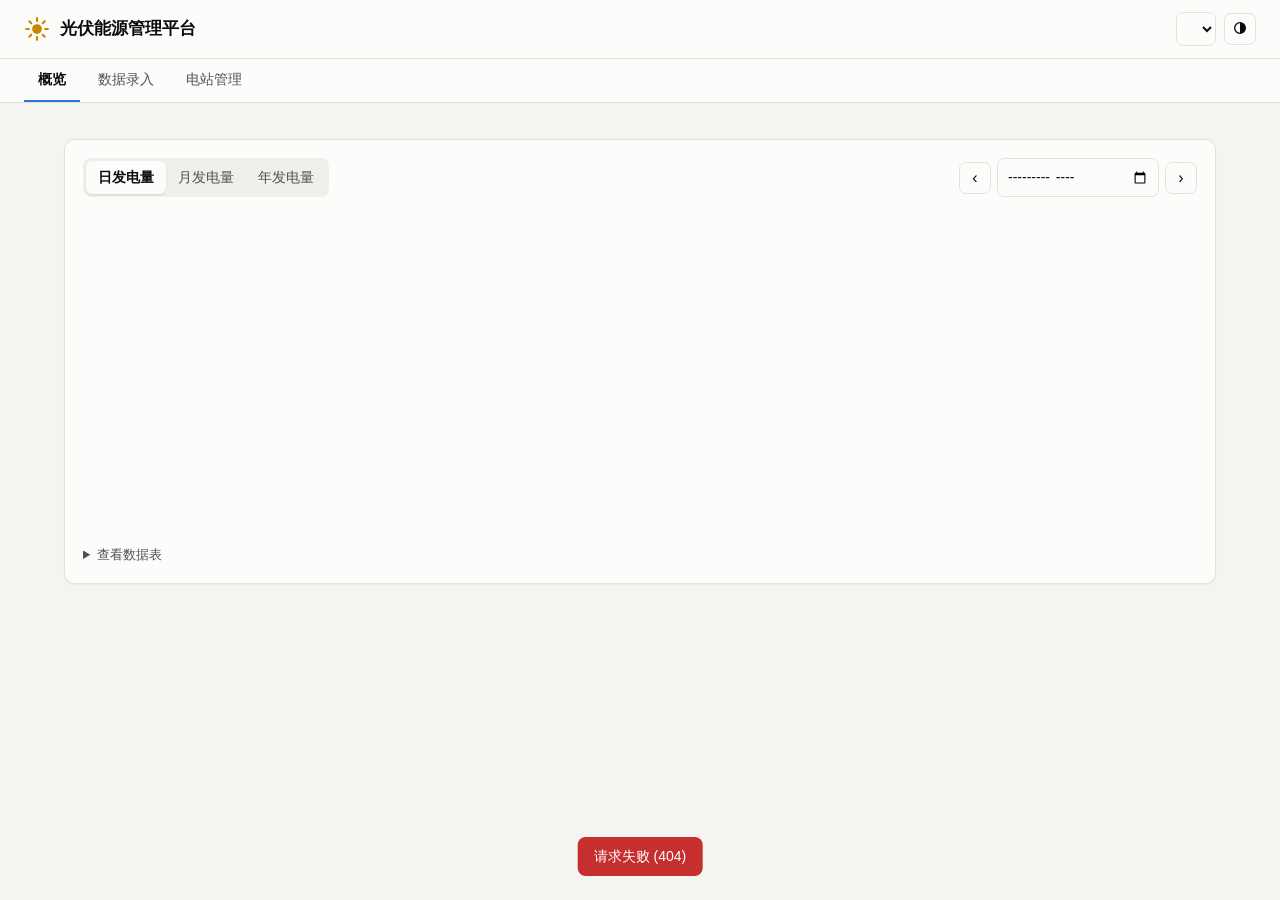
==== solar/static/index.html @ 00c16edc "Support GoodWe SEMS+ (China region): import stations, backfill history - New SEMS+ client: hashed pa" ====
<!doctype html>
<html lang="zh-CN">
<head>
<meta charset="utf-8">
<meta name="viewport" content="width=device-width, initial-scale=1">
<title>光伏能源管理平台</title>
<link rel="icon" href="data:image/svg+xml,%3Csvg xmlns='http://www.w3.org/2000/svg' viewBox='0 0 24 24'%3E%3Ccircle cx='12' cy='12' r='5' fill='%23eda100'/%3E%3C/svg%3E">
<link rel="stylesheet" href="style.css">
</head>
<body>
<header class="topbar">
  <div class="brand">
    <svg viewBox="0 0 24 24" width="26" height="26" aria-hidden="true"><circle cx="12" cy="12" r="4.5" fill="currentColor"/><g stroke="currentColor" stroke-width="2" stroke-linecap="round"><path d="M12 2v2.5M12 19.5V22M2 12h2.5M19.5 12H22M4.9 4.9l1.8 1.8M17.3 17.3l1.8 1.8M4.9 19.1l1.8-1.8M17.3 6.7l1.8-1.8"/></g></svg>
    <span>光伏能源管理平台</span>
  </div>
  <div class="topbar-actions">
    <label class="sr-only" for="stationSelect">选择电站</label>
    <select id="stationSelect"></select>
    <button class="icon-btn" id="themeBtn" title="切换深色/浅色" aria-label="切换深色/浅色"><svg viewBox="0 0 24 24" width="16" height="16" aria-hidden="true"><circle cx="12" cy="12" r="8" fill="none" stroke="currentColor" stroke-width="2"/><path d="M12 4a8 8 0 0 1 0 16z" fill="currentColor"/></svg></button>
  </div>
</header>

<nav class="tabs" role="tablist">
  <button class="tab active" data-view="dashboard">概览</button>
  <button class="tab" data-view="entry">数据录入</button>
  <button class="tab" data-view="stations">电站管理</button>
</nav>

<main>
  <!-- 概览 -->
  <section id="view-dashboard" class="view active">
    <div id="emptyState" class="card empty hidden">
      <h2>还没有电站</h2>
      <p>先添加你的光伏电站，然后录入每天的发电量；也可以生成演示数据先体验一下。</p>
      <div class="row-gap">
        <button class="btn primary" data-goto="stations">添加电站</button>
        <button class="btn" id="demoBtn">生成演示数据</button>
      </div>
    </div>

    <div class="kpis" id="kpis"></div>

    <div class="card">
      <div class="card-head">
        <div class="seg" role="tablist" id="periodSeg">
          <button class="active" data-period="daily">日发电量</button>
          <button data-period="monthly">月发电量</button>
          <button data-period="yearly">年发电量</button>
        </div>
        <div class="period-ctrl">
          <button class="icon-btn" id="prevBtn" title="上一个">‹</button>
          <input type="month" id="monthInput">
          <input type="number" id="yearInput" min="2000" max="2100" class="hidden">
          <button class="icon-btn" id="nextBtn" title="下一个">›</button>
        </div>
      </div>
      <h3 id="chartTitle" class="chart-title"></h3>
      <div class="stats-row" id="periodStats"></div>
      <div id="legend" class="legend"></div>
      <div class="chart-wrap" id="chart"></div>
      <details class="table-toggle">
        <summary>查看数据表</summary>
        <div class="table-scroll"><table id="periodTable"></table></div>
      </details>
    </div>
  </section>

  <!-- 数据录入 -->
  <section id="view-entry" class="view">
    <div class="grid-2">
      <div class="card">
        <h2>录入日发电量</h2>
        <form id="recordForm" class="form">
          <label>电站<select name="station_id" required></select></label>
          <label>日期<input type="date" name="day" required></label>
          <label>发电量 (kWh)<input type="number" name="kwh" step="0.01" min="0" required placeholder="例如 186.5"></label>
          <label>备注<input type="text" name="note" placeholder="可选，例如：阴雨、清洗组件"></label>
          <button class="btn primary" type="submit">保存</button>
          <p class="hint">同一电站同一天重复录入会覆盖原有数据。</p>
        </form>
      </div>
      <div class="card">
        <h2>批量导入 / 导出</h2>
        <form id="importForm" class="form">
          <label>电站<select name="station_id" required></select></label>
          <label>CSV 文件<input type="file" name="file" accept=".csv,.txt"></label>
          <label>或直接粘贴（每行：日期,发电量）
            <textarea name="csv" rows="6" placeholder="2024-06-01,210.5&#10;2024-06-02,198.3"></textarea>
          </label>
          <button class="btn primary" type="submit">导入</button>
        </form>
        <div class="row-gap" style="margin-top:12px">
          <a class="btn" id="exportLink" href="/api/export">导出 CSV（当前电站）</a>
        </div>
      </div>
    </div>
    <div class="card" id="syncCard">
      <div class="card-head">
        <h2>固德威自动同步</h2>
        <div class="row-gap">
          <button class="btn" id="discoverBtn">从固德威导入电站</button>
          <button class="btn" id="backfillBtn">补录历史数据</button>
          <button class="btn" id="syncBtn">立即同步</button>
        </div>
      </div>
      <p id="syncMsg" class="sync-msg"></p>
      <p id="backfillMsg" class="sync-msg hidden"></p>
      <div class="table-scroll"><table id="syncTable"></table></div>
    </div>
    <div class="card">
      <div class="card-head">
        <h2>最近记录</h2>
        <div class="period-ctrl">
          <input type="month" id="recordsMonth">
        </div>
      </div>
      <div class="table-scroll"><table id="recordsTable"></table></div>
    </div>
  </section>

  <!-- 电站管理 -->
  <section id="view-stations" class="view">
    <div class="grid-2">
      <div class="card">
        <h2 id="stationFormTitle">添加电站</h2>
        <form id="stationForm" class="form">
          <input type="hidden" name="id">
          <label>电站名称<input name="name" required placeholder="例如：家庭屋顶电站"></label>
          <label>装机容量 (kWp)<input type="number" name="capacity_kwp" step="0.01" min="0" required></label>
          <label>上网电价 / 收益单价 (元/kWh)<input type="number" name="price" step="0.0001" min="0" value="0.4"></label>
          <label>地址<input name="location" placeholder="可选"></label>
          <label>并网日期<input type="date" name="commission_date"></label>
          <label>备注<input name="notes" placeholder="可选"></label>
          <label>固德威电站 ID（自动同步用，可选）
            <input name="goodwe_station_id" placeholder="SEMS 网页版电站页面网址中的 ID">
          </label>
          <div class="row-gap">
            <button class="btn primary" type="submit">保存</button>
            <button class="btn hidden" type="button" id="stationCancel">取消编辑</button>
          </div>
        </form>
      </div>
      <div class="card">
        <h2>我的电站</h2>
        <div class="table-scroll"><table id="stationsTable"></table></div>
      </div>
    </div>
  </section>
</main>

<div id="tooltip" class="tooltip hidden" role="status"></div>
<div id="toast" class="toast hidden"></div>
<script src="app.js"></script>
</body>
</html>
---- solar/static/style.css ----
:root {
  color-scheme: light;
  --bg: #f4f4f1;
  --surface: #fcfcfb;
  --surface-2: #f0efec;
  --border: #e2e1dc;
  --text: #0b0b0b;
  --text-2: #52514e;
  --text-3: #75746f;
  --grid: #e6e5e0;
  --accent: #c98500;
  --primary: #2a78d6;
  --primary-ink: #ffffff;
  --series-1: #2a78d6;
  --series-2: #eb6834;
  --danger: #c62f2e;
  --good: #0f7a3a;
  --shadow: 0 1px 2px rgba(0,0,0,.05);
}
@media (prefers-color-scheme: dark) {
  :root:not([data-theme="light"]) {
    color-scheme: dark;
    --bg: #111110; --surface: #1a1a19; --surface-2: #232322; --border: #2e2e2c;
    --text: #f0efec; --text-2: #c3c2b7; --text-3: #94938b; --grid: #2c2c2a;
    --accent: #eda100; --primary: #3987e5; --series-1: #3987e5; --series-2: #d95926;
    --danger: #e66767; --good: #3fb46c; --shadow: none;
  }
}
:root[data-theme="dark"] {
  color-scheme: dark;
  --bg: #111110; --surface: #1a1a19; --surface-2: #232322; --border: #2e2e2c;
  --text: #f0efec; --text-2: #c3c2b7; --text-3: #94938b; --grid: #2c2c2a;
  --accent: #eda100; --primary: #3987e5; --series-1: #3987e5; --series-2: #d95926;
  --danger: #e66767; --good: #3fb46c; --shadow: none;
}

* { box-sizing: border-box; }
body {
  margin: 0; background: var(--bg); color: var(--text);
  font: 14px/1.5 -apple-system, BlinkMacSystemFont, "PingFang SC", "Microsoft YaHei", "Noto Sans CJK SC", "Segoe UI", sans-serif;
  font-variant-numeric: tabular-nums;
}
h2 { font-size: 16px; margin: 0 0 12px; }
.hidden { display: none !important; }
.sr-only { position: absolute; width: 1px; height: 1px; overflow: hidden; clip: rect(0 0 0 0); }

.topbar {
  display: flex; align-items: center; justify-content: space-between; gap: 12px;
  padding: 12px 24px; background: var(--surface); border-bottom: 1px solid var(--border);
  position: sticky; top: 0; z-index: 10;
}
.brand { display: flex; align-items: center; gap: 10px; font-weight: 600; font-size: 17px; }
.brand svg { color: var(--accent); flex: none; }
.topbar-actions { display: flex; gap: 8px; align-items: center; min-width: 0; }
.topbar-actions select { max-width: 52vw; }

.tabs { display: flex; gap: 4px; padding: 0 24px; background: var(--surface); border-bottom: 1px solid var(--border); overflow-x: auto; }
.tab { border: 0; background: none; color: var(--text-2); padding: 10px 14px; cursor: pointer; font: inherit; border-bottom: 2px solid transparent; white-space: nowrap; }
.tab.active { color: var(--text); border-bottom-color: var(--primary); font-weight: 600; }

main { max-width: 1200px; margin: 0 auto; padding: 20px 24px 48px; }
.view { display: none; }
.view.active { display: block; }

.card { background: var(--surface); border: 1px solid var(--border); border-radius: 10px; padding: 18px; margin-bottom: 16px; box-shadow: var(--shadow); min-width: 0; }
.card-head { display: flex; justify-content: space-between; align-items: center; gap: 12px; flex-wrap: wrap; margin-bottom: 8px; }
.card-head h2 { margin: 0; }
.empty { text-align: center; padding: 36px 18px; }
.empty p { color: var(--text-2); }
.grid-2 { display: grid; grid-template-columns: minmax(0, 1fr) minmax(0, 1.4fr); gap: 16px; }
.grid-2 > .card { margin-bottom: 0; }
.grid-2 + .card { margin-top: 16px; }

.kpis { display: grid; grid-template-columns: repeat(4, minmax(0, 1fr)); gap: 12px; margin-bottom: 16px; }
.kpi { background: var(--surface); border: 1px solid var(--border); border-radius: 10px; padding: 14px 16px; box-shadow: var(--shadow); min-width: 0; }
.kpi .label { color: var(--text-2); font-size: 13px; }
.kpi .value { font-size: 26px; font-weight: 650; margin: 2px 0; white-space: nowrap; overflow: hidden; text-overflow: ellipsis; }
.kpi .value small { font-size: 13px; font-weight: 500; color: var(--text-2); margin-left: 3px; }
.kpi .sub { color: var(--text-3); font-size: 12px; }
.kpi.minor .value { font-size: 20px; }
.delta-up { color: var(--good); }
.delta-down { color: var(--danger); }

.seg { display: inline-flex; background: var(--surface-2); border-radius: 8px; padding: 3px; }
.seg button { border: 0; background: none; padding: 6px 12px; border-radius: 6px; cursor: pointer; color: var(--text-2); font: inherit; }
.seg button.active { background: var(--surface); color: var(--text); font-weight: 600; box-shadow: 0 1px 2px rgba(0,0,0,.12); }
.period-ctrl { display: flex; gap: 6px; align-items: center; }
.chart-title { font-size: 15px; margin: 6px 0 4px; font-weight: 600; }

.stats-row { display: flex; flex-wrap: wrap; gap: 6px 24px; color: var(--text-2); font-size: 13px; margin-bottom: 6px; }
.stats-row b { color: var(--text); font-weight: 600; }
.legend { display: flex; gap: 16px; font-size: 12px; color: var(--text-2); min-height: 4px; }
.legend i { display: inline-block; width: 10px; height: 10px; border-radius: 2px; margin-right: 6px; vertical-align: -1px; }

.chart-wrap { position: relative; width: 100%; height: 320px; }
.chart-wrap svg { display: block; width: 100%; height: 100%; overflow: visible; }
.chart-wrap .axis text { fill: var(--text-3); font-size: 11px; }
.chart-wrap .grid line { stroke: var(--grid); }
.chart-wrap .baseline { stroke: var(--text-3); }
.chart-wrap .bar { transition: opacity .12s; }
.chart-wrap.hovering .bar { opacity: .45; }
.chart-wrap.hovering .bar.hot { opacity: 1; }
.chart-wrap .hit { fill: transparent; cursor: default; }
.chart-wrap .dlabel { fill: var(--text-2); font-size: 11px; }
.chart-empty { display: flex; align-items: center; justify-content: center; height: 100%; color: var(--text-3); }

.tooltip { position: fixed; z-index: 50; pointer-events: none; background: var(--surface); color: var(--text); border: 1px solid var(--border); border-radius: 8px; padding: 8px 10px; font-size: 12px; box-shadow: 0 4px 16px rgba(0,0,0,.15); min-width: 140px; }
.tooltip .t-head { font-weight: 600; margin-bottom: 4px; }
.tooltip .t-row { display: flex; justify-content: space-between; gap: 14px; color: var(--text-2); }
.tooltip .t-row b { color: var(--text); font-weight: 600; }
.tooltip i { display: inline-block; width: 8px; height: 8px; border-radius: 2px; margin-right: 5px; }

.table-toggle { margin-top: 10px; }
.table-toggle summary { cursor: pointer; color: var(--text-2); font-size: 13px; }
.table-scroll { overflow-x: auto; max-height: 460px; overflow-y: auto; }
table { width: 100%; border-collapse: collapse; font-size: 13px; }
th, td { text-align: left; padding: 7px 10px; border-bottom: 1px solid var(--border); white-space: nowrap; }
th { color: var(--text-2); font-weight: 500; position: sticky; top: 0; background: var(--surface); }
td.num, th.num { text-align: right; }
tr.nodata td { color: var(--text-3); }

.form { display: grid; gap: 10px; }
.form label { display: grid; gap: 4px; color: var(--text-2); font-size: 13px; }
input, select, textarea {
  font: inherit; color: var(--text); background: var(--surface); border: 1px solid var(--border);
  border-radius: 7px; padding: 7px 9px; min-width: 0; width: 100%;
}
.period-ctrl input, .topbar-actions select { width: auto; }
#yearInput { width: 90px; }
input:focus, select:focus, textarea:focus { outline: 2px solid var(--primary); outline-offset: -1px; }
.hint { color: var(--text-3); font-size: 12px; margin: 0; }
.row-gap { display: flex; gap: 8px; flex-wrap: wrap; justify-content: inherit; }
.empty .row-gap { justify-content: center; }

.btn { display: inline-flex; align-items: center; justify-content: center; gap: 6px; border: 1px solid var(--border); background: var(--surface); color: var(--text); padding: 7px 14px; border-radius: 7px; cursor: pointer; font: inherit; text-decoration: none; }
.btn:hover { background: var(--surface-2); }
.btn.primary { background: var(--primary); border-color: var(--primary); color: var(--primary-ink); }
.btn.primary:hover { filter: brightness(1.08); }
.btn.small { padding: 3px 9px; font-size: 12px; }
.btn.danger { color: var(--danger); }
.icon-btn { border: 1px solid var(--border); background: var(--surface); color: var(--text); width: 32px; height: 32px; border-radius: 7px; cursor: pointer; font-size: 16px; line-height: 1; flex: none; }
.icon-btn:hover { background: var(--surface-2); }

.toast { position: fixed; left: 50%; bottom: 24px; transform: translateX(-50%); background: var(--text); color: var(--surface); padding: 9px 16px; border-radius: 8px; z-index: 60; max-width: calc(100vw - 32px); }
.toast.error { background: var(--danger); color: #fff; }

@media (max-width: 860px) {
  .kpis { grid-template-columns: repeat(2, minmax(0, 1fr)); }
  .grid-2 { grid-template-columns: minmax(0, 1fr); }
}
@media (max-width: 520px) {
  .topbar { padding: 10px 16px; }
  .brand span { font-size: 15px; }
  .tabs { padding: 0 8px; }
  main { padding: 16px 16px 40px; }
  .card { padding: 14px; }
  .kpi .value { font-size: 21px; }
  .chart-wrap { height: 260px; }
  .card-head { flex-direction: column; align-items: stretch; }
  .period-ctrl input[type=month] { flex: 1; }
}

.sync-msg { margin: 0 0 8px; color: var(--text-2); }
.sync-msg .dot { display: inline-block; width: 8px; height: 8px; border-radius: 50%; margin-right: 6px; background: var(--text-3); }
.sync-msg.ok .dot { background: var(--good); }
.sync-msg.err .dot { background: var(--danger); }
.sync-msg code { background: var(--surface-2); padding: 1px 5px; border-radius: 4px; font-size: 12px; }

.login-page { min-height: 100vh; display: flex; align-items: center; justify-content: center; padding: 16px; }
.login-card { width: 100%; max-width: 360px; display: grid; gap: 14px; padding: 28px 24px; }
.login-card .brand { justify-content: center; margin-bottom: 6px; }
.login-err { color: var(--danger); margin: 0; min-height: 1.5em; font-size: 13px; }
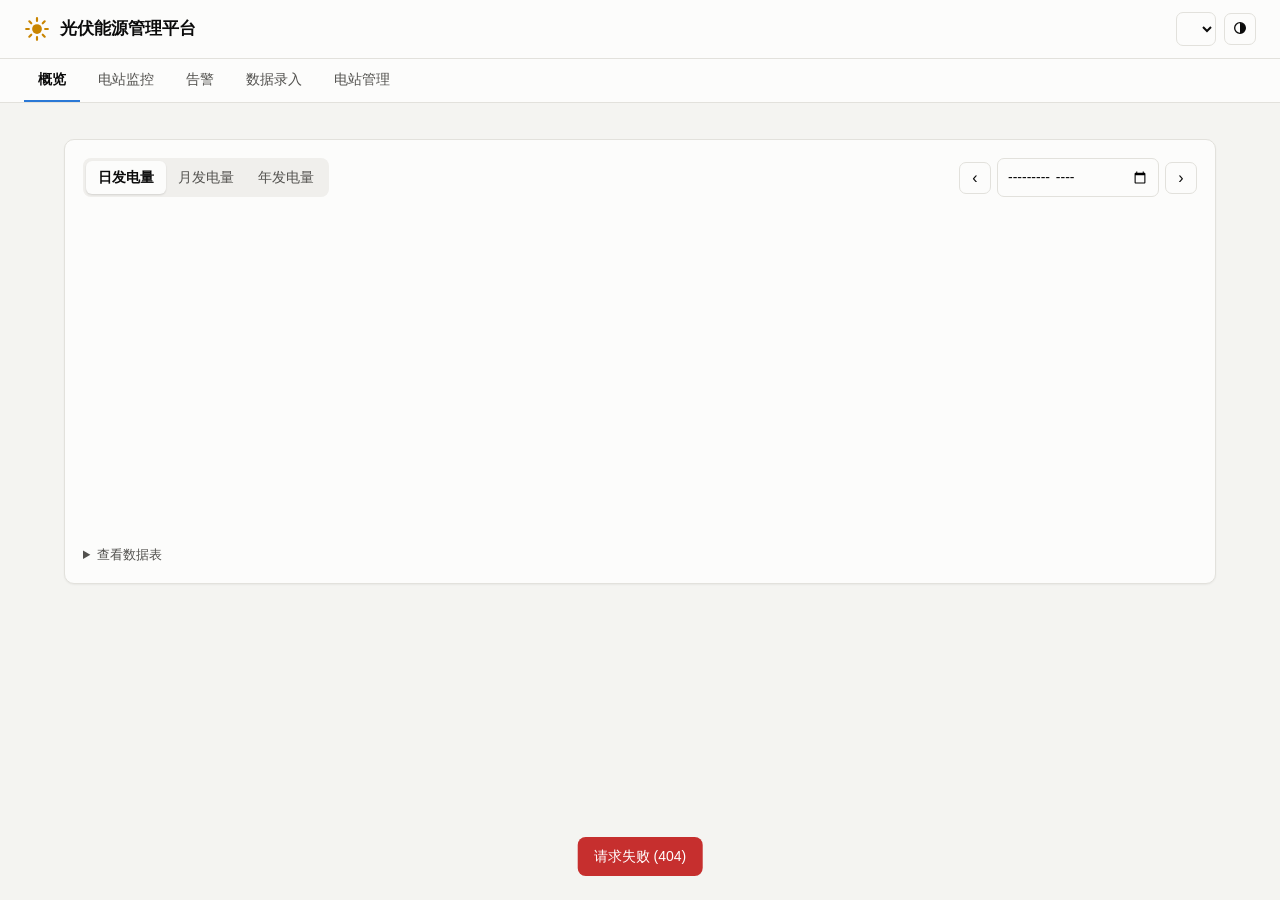
==== commit 9a285623: "Add station monitoring, alarm center and reports - Sync station run status (SEMS+ station list), liv" ====
--- a/solar/static/index.html
+++ b/solar/static/index.html
@@ -22,6 +22,8 @@
 
 <nav class="tabs" role="tablist">
   <button class="tab active" data-view="dashboard">概览</button>
+  <button class="tab" data-view="monitor">电站监控</button>
+  <button class="tab" data-view="alarms">告警<span class="tab-badge hidden" id="alarmBadge"></span></button>
   <button class="tab" data-view="entry">数据录入</button>
   <button class="tab" data-view="stations">电站管理</button>
 </nav>
@@ -38,6 +40,7 @@
       </div>
     </div>
 
+    <button class="status-strip hidden" id="statusStrip" data-goto="monitor"></button>
     <div class="kpis" id="kpis"></div>
 
     <div class="card">
@@ -65,6 +68,41 @@
     </div>
   </section>
 
+  <!-- 电站监控 -->
+  <section id="view-monitor" class="view">
+    <div class="mon-totals" id="monTotals"></div>
+    <div class="chips" id="monChips"></div>
+    <div class="mon-ctrl">
+      <input type="search" id="monSearch" placeholder="搜索电站名称 / 地址">
+      <select id="monSort">
+        <option value="status">按状态</option>
+        <option value="today_hours">按今日等效小时</option>
+        <option value="today_kwh">按今日发电量</option>
+        <option value="power_w">按实时功率</option>
+        <option value="month_kwh">按本月发电量</option>
+        <option value="active_alarms">按告警数</option>
+        <option value="name">按名称</option>
+      </select>
+    </div>
+    <p class="hint" id="monHint"></p>
+    <div class="mon-list" id="monList"></div>
+  </section>
+
+  <!-- 告警 -->
+  <section id="view-alarms" class="view">
+    <div class="card">
+      <div class="card-head">
+        <h2>告警中心</h2>
+        <div class="seg" id="alarmSeg">
+          <button class="active" data-active="1">进行中</button>
+          <button data-active="0">全部</button>
+        </div>
+      </div>
+      <p class="hint">告警来自固德威云平台，每次同步时更新。</p>
+      <div class="alarm-list" id="alarmList"></div>
+    </div>
+  </section>
+
   <!-- 数据录入 -->
   <section id="view-entry" class="view">
     <div class="grid-2">
@@ -90,8 +128,15 @@
           <button class="btn primary" type="submit">导入</button>
         </form>
         <div class="row-gap" style="margin-top:12px">
-          <a class="btn" id="exportLink" href="/api/export">导出 CSV（当前电站）</a>
-        </div>
+          <a class="btn" id="exportLink" href="/api/export">导出明细 CSV（当前电站）</a>
+        </div>
+        <h3 class="sub-h">电站报表</h3>
+        <div class="row-gap report-row">
+          <input type="month" id="reportMonth">
+          <a class="btn" id="reportMonthLink" href="#">导出月报</a>
+          <a class="btn" id="reportYearLink" href="#">导出年报</a>
+        </div>
+        <p class="hint">每座电站的发电量、等效利用小时、收益和减排量，Excel 可直接打开。</p>
       </div>
     </div>
     <div class="card" id="syncCard">
@@ -127,7 +172,7 @@
           <input type="hidden" name="id">
           <label>电站名称<input name="name" required placeholder="例如：家庭屋顶电站"></label>
           <label>装机容量 (kWp)<input type="number" name="capacity_kwp" step="0.01" min="0" required></label>
-          <label>上网电价 / 收益单价 (元/kWh)<input type="number" name="price" step="0.0001" min="0" value="0.4"></label>
+          <label>上网电价 / 收益单价 (元/kWh)<input type="number" name="price" step="0.0001" min="0" value=""></label>
           <label>地址<input name="location" placeholder="可选"></label>
           <label>并网日期<input type="date" name="commission_date"></label>
           <label>备注<input name="notes" placeholder="可选"></label>
@@ -142,6 +187,10 @@
       </div>
       <div class="card">
         <h2>我的电站</h2>
+        <form id="priceForm" class="price-form">
+          <label>统一电价（元/kWh）<input type="number" name="price" step="0.0001" min="0" required placeholder="例如 0.2829"></label>
+          <button class="btn" type="submit">应用到所有电站</button>
+        </form>
         <div class="table-scroll"><table id="stationsTable"></table></div>
       </div>
     </div>
--- a/solar/static/style.css
+++ b/solar/static/style.css
@@ -15,6 +15,8 @@
   --series-2: #eb6834;
   --danger: #c62f2e;
   --good: #0f7a3a;
+  --warn: #a35f00;
+  --muted: #75746f;
   --shadow: 0 1px 2px rgba(0,0,0,.05);
 }
 @media (prefers-color-scheme: dark) {
@@ -23,7 +25,7 @@
     --bg: #111110; --surface: #1a1a19; --surface-2: #232322; --border: #2e2e2c;
     --text: #f0efec; --text-2: #c3c2b7; --text-3: #94938b; --grid: #2c2c2a;
     --accent: #eda100; --primary: #3987e5; --series-1: #3987e5; --series-2: #d95926;
-    --danger: #e66767; --good: #3fb46c; --shadow: none;
+    --danger: #e66767; --good: #3fb46c; --warn: #e0a030; --muted: #94938b; --shadow: none;
   }
 }
 :root[data-theme="dark"] {
@@ -31,7 +33,7 @@
   --bg: #111110; --surface: #1a1a19; --surface-2: #232322; --border: #2e2e2c;
   --text: #f0efec; --text-2: #c3c2b7; --text-3: #94938b; --grid: #2c2c2a;
   --accent: #eda100; --primary: #3987e5; --series-1: #3987e5; --series-2: #d95926;
-  --danger: #e66767; --good: #3fb46c; --shadow: none;
+  --danger: #e66767; --good: #3fb46c; --warn: #e0a030; --muted: #94938b; --shadow: none;
 }
 
 * { box-sizing: border-box; }
@@ -170,3 +172,62 @@
 .login-card { width: 100%; max-width: 360px; display: grid; gap: 14px; padding: 28px 24px; }
 .login-card .brand { justify-content: center; margin-bottom: 6px; }
 .login-err { color: var(--danger); margin: 0; min-height: 1.5em; font-size: 13px; }
+
+.price-form { display: flex; gap: 8px; align-items: flex-end; flex-wrap: wrap; margin-bottom: 12px; }
+.price-form label { display: grid; gap: 4px; color: var(--text-2); font-size: 13px; }
+.price-form input { width: 150px; }
+
+/* 状态 */
+.st { display: inline-flex; align-items: center; gap: 5px; font-size: 12px; font-weight: 600; white-space: nowrap; }
+.st::before { content: ""; width: 8px; height: 8px; border-radius: 50%; background: currentColor; flex: none; }
+.st-running { color: var(--good); }
+.st-fault { color: var(--danger); }
+.st-fault::before { border-radius: 1px; transform: rotate(45deg); }
+.st-offline, .st-unknown, .st-manual { color: var(--muted); }
+.st-offline::before { background: none; border: 2px solid currentColor; width: 6px; height: 6px; }
+.st-waiting, .st-building { color: var(--warn); }
+.tag { display: inline-block; font-size: 11px; padding: 1px 7px; border-radius: 10px; border: 1px solid currentColor; white-space: nowrap; }
+.tag.warn { color: var(--warn); }
+.tag.crit { color: var(--danger); }
+.tab-badge { display: inline-block; min-width: 18px; padding: 0 5px; margin-left: 5px; border-radius: 9px; background: var(--danger); color: #fff; font-size: 11px; line-height: 18px; text-align: center; font-weight: 600; }
+
+.status-strip { width: 100%; display: flex; flex-wrap: wrap; gap: 6px 18px; align-items: center; background: var(--surface); border: 1px solid var(--border); border-radius: 10px; padding: 11px 16px; margin-bottom: 12px; cursor: pointer; font: inherit; color: var(--text-2); text-align: left; }
+.status-strip b { color: var(--text); }
+.status-strip .more { margin-left: auto; color: var(--text-3); }
+
+.mon-totals { display: grid; grid-template-columns: repeat(4, minmax(0, 1fr)); gap: 12px; margin-bottom: 12px; }
+.mon-totals .kpi .value { font-size: 22px; }
+.chips { display: flex; gap: 8px; flex-wrap: wrap; margin-bottom: 10px; }
+.chip { border: 1px solid var(--border); background: var(--surface); border-radius: 16px; padding: 5px 12px; cursor: pointer; font: inherit; font-size: 13px; color: var(--text-2); display: inline-flex; gap: 6px; align-items: center; }
+.chip.active { border-color: var(--primary); color: var(--text); box-shadow: inset 0 0 0 1px var(--primary); }
+.chip b { color: var(--text); }
+.mon-ctrl { display: flex; gap: 8px; margin-bottom: 8px; }
+.mon-ctrl input { flex: 1; }
+.mon-ctrl select { width: auto; }
+.mon-list { display: grid; grid-template-columns: repeat(auto-fill, minmax(320px, 1fr)); gap: 10px; }
+.mon-card { background: var(--surface); border: 1px solid var(--border); border-radius: 10px; padding: 12px 14px; cursor: pointer; text-align: left; font: inherit; color: inherit; width: 100%; }
+.mon-card:hover { border-color: var(--text-3); }
+.mon-card .top { display: flex; align-items: center; gap: 8px; margin-bottom: 8px; }
+.mon-card .name { font-weight: 600; flex: 1; min-width: 0; overflow: hidden; text-overflow: ellipsis; white-space: nowrap; }
+.mon-card .grid { display: grid; grid-template-columns: repeat(4, minmax(0, 1fr)); gap: 4px; }
+.mon-card .grid div { min-width: 0; }
+.mon-card .k { color: var(--text-3); font-size: 11px; }
+.mon-card .v { font-weight: 600; font-size: 14px; white-space: nowrap; }
+.mon-card .foot { margin-top: 6px; font-size: 11px; color: var(--text-3); display: flex; gap: 8px; flex-wrap: wrap; }
+
+.alarm-list { display: grid; gap: 8px; }
+.alarm { border: 1px solid var(--border); border-left: 3px solid var(--muted); border-radius: 8px; padding: 10px 12px; }
+.alarm.on.lv-fault { border-left-color: var(--danger); }
+.alarm.on { border-left-color: var(--warn); }
+.alarm .t { display: flex; gap: 8px; align-items: center; flex-wrap: wrap; font-weight: 600; }
+.alarm .m { color: var(--text-2); font-size: 12px; margin-top: 4px; }
+.sub-h { font-size: 14px; margin: 18px 0 8px; }
+.report-row input { width: auto; flex: 1; min-width: 140px; }
+
+@media (max-width: 860px) {
+  .mon-totals { grid-template-columns: repeat(2, minmax(0, 1fr)); }
+}
+@media (max-width: 520px) {
+  .mon-list { grid-template-columns: minmax(0, 1fr); }
+  .mon-card .grid { grid-template-columns: repeat(2, minmax(0, 1fr)); gap: 6px; }
+}
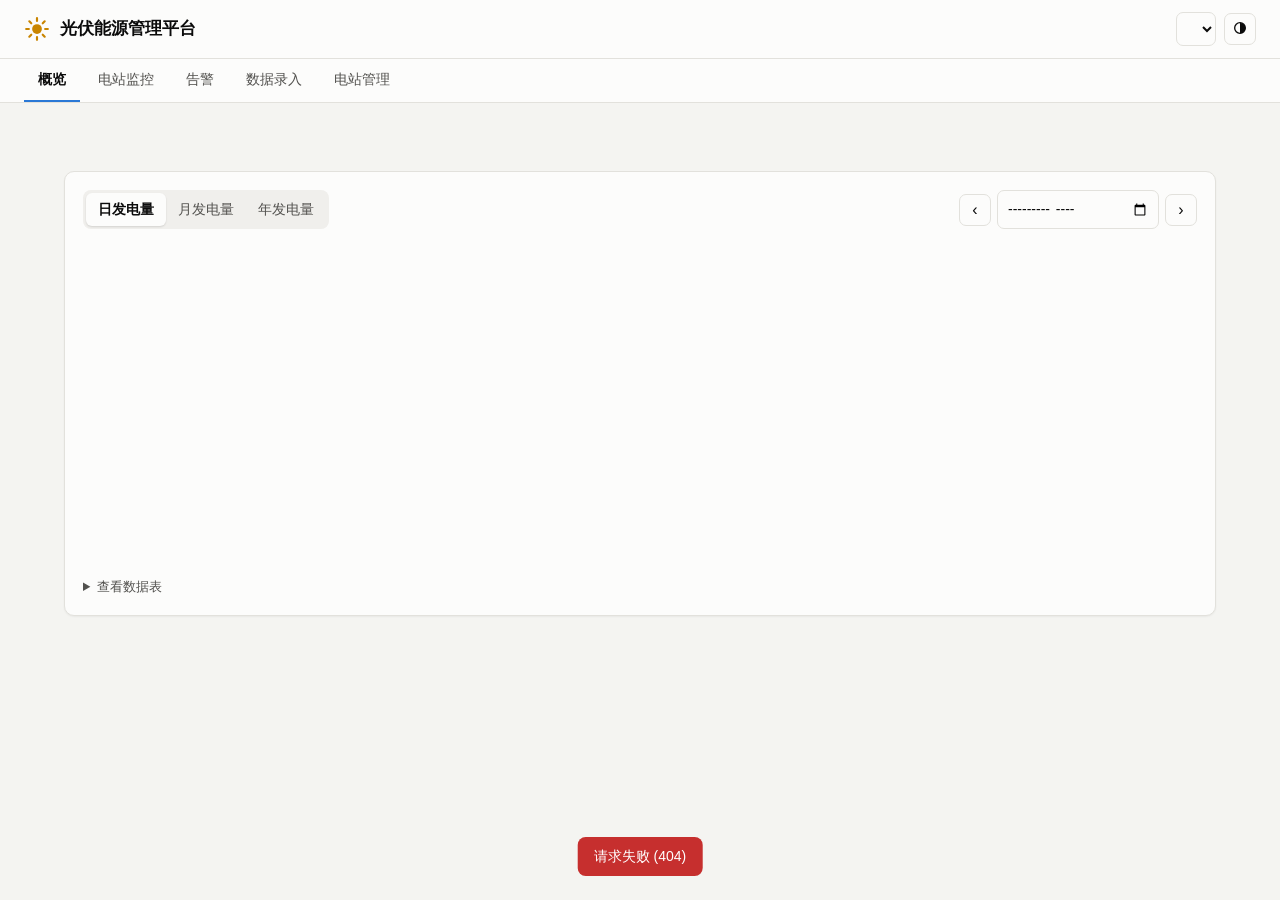
==== commit d47d0672: "Show revenue cards: this month, last month, this year, total Adds last-month totals to the summary, " ====
--- a/solar/static/index.html
+++ b/solar/static/index.html
@@ -42,6 +42,8 @@
 
     <button class="status-strip hidden" id="statusStrip" data-goto="monitor"></button>
     <div class="kpis" id="kpis"></div>
+    <div class="kpis revenue" id="revenue"></div>
+    <div class="kpis" id="kpisMinor"></div>
 
     <div class="card">
       <div class="card-head">
@@ -194,6 +196,44 @@
         <div class="table-scroll"><table id="stationsTable"></table></div>
       </div>
     </div>
+    <div class="card" id="notifyCard">
+      <h2>微信通知</h2>
+      <form id="notifyForm" class="form notify-form">
+        <label>推送方式
+          <select name="notify_channel">
+            <option value="">不推送</option>
+            <option value="wxpusher">WxPusher（免费，发到个人微信）</option>
+            <option value="pushplus">PushPlus 推送加（发到个人微信，需实名）</option>
+            <option value="wecom">企业微信群机器人（发到企业微信群）</option>
+            <option value="serverchan">Server酱</option>
+          </select>
+        </label>
+        <p class="hint" id="notifyHelp"></p>
+        <label><span id="tokenLabel">Token</span>
+          <input name="notify_token" autocomplete="off" placeholder="">
+        </label>
+        <label class="hidden" id="uidsRow">接收人 UID（多个用逗号分隔）<input name="notify_uids" placeholder="UID_xxx"></label>
+        <fieldset class="checks">
+          <legend>通知内容</legend>
+          <label><input type="checkbox" name="notify_alarm"> 新告警（固德威上报的设备故障/告警）</label>
+          <label><input type="checkbox" name="notify_recovery"> 告警恢复</label>
+          <label><input type="checkbox" name="notify_status"> 电站故障、白天离线（其他电站正常发电时），以及恢复正常</label>
+          <label><input type="checkbox" name="notify_daily"> 每日发电日报，发送时间 <input type="time" name="notify_daily_time" class="inline-time"></label>
+        </fieldset>
+        <label>不推送的告警（每行一个关键词，告警名称包含即不推送；仍会记录在「告警」页）
+          <textarea name="notify_mute" rows="3" placeholder="例如：DC侧SPD故障"></textarea>
+        </label>
+        <label>白天时段（3 座以上电站时自动按“大部分电站在发电”判断白天；电站少于 3 座时按此时段提醒离线）
+          <span class="row-gap"><input type="time" name="notify_day_start" class="inline-time"> 至 <input type="time" name="notify_day_end" class="inline-time"></span>
+        </label>
+        <div class="row-gap">
+          <button class="btn primary" type="submit">保存</button>
+          <button class="btn" type="button" id="notifyTest">发送测试消息</button>
+          <button class="btn" type="button" id="notifyDaily">立即发送今日日报</button>
+        </div>
+        <p class="hint" id="notifyLast"></p>
+      </form>
+    </div>
   </section>
 </main>
 
--- a/solar/static/style.css
+++ b/solar/static/style.css
@@ -80,6 +80,7 @@
 .kpi .value small { font-size: 13px; font-weight: 500; color: var(--text-2); margin-left: 3px; }
 .kpi .sub { color: var(--text-3); font-size: 12px; }
 .kpi.minor .value { font-size: 20px; }
+.kpis.revenue .kpi { border-top: 3px solid var(--accent); }
 .delta-up { color: var(--good); }
 .delta-down { color: var(--danger); }
 
@@ -231,3 +232,12 @@
   .mon-list { grid-template-columns: minmax(0, 1fr); }
   .mon-card .grid { grid-template-columns: repeat(2, minmax(0, 1fr)); gap: 6px; }
 }
+
+.notify-form { max-width: 560px; }
+.checks { border: 1px solid var(--border); border-radius: 8px; padding: 8px 12px 10px; margin: 0; display: grid; gap: 6px; }
+.checks legend { color: var(--text-2); font-size: 13px; padding: 0 4px; }
+.checks label { display: flex !important; align-items: center; gap: 8px; color: var(--text) !important; flex-wrap: wrap; }
+.checks input[type=checkbox] { width: 18px; height: 18px; flex: none; }
+.inline-time { width: auto !important; padding: 4px 6px; }
+#view-stations > .card { margin-top: 16px; }
+.linkbtn { border: 0; background: none; padding: 0; color: var(--primary); font: inherit; font-size: 12px; cursor: pointer; text-decoration: underline; }
